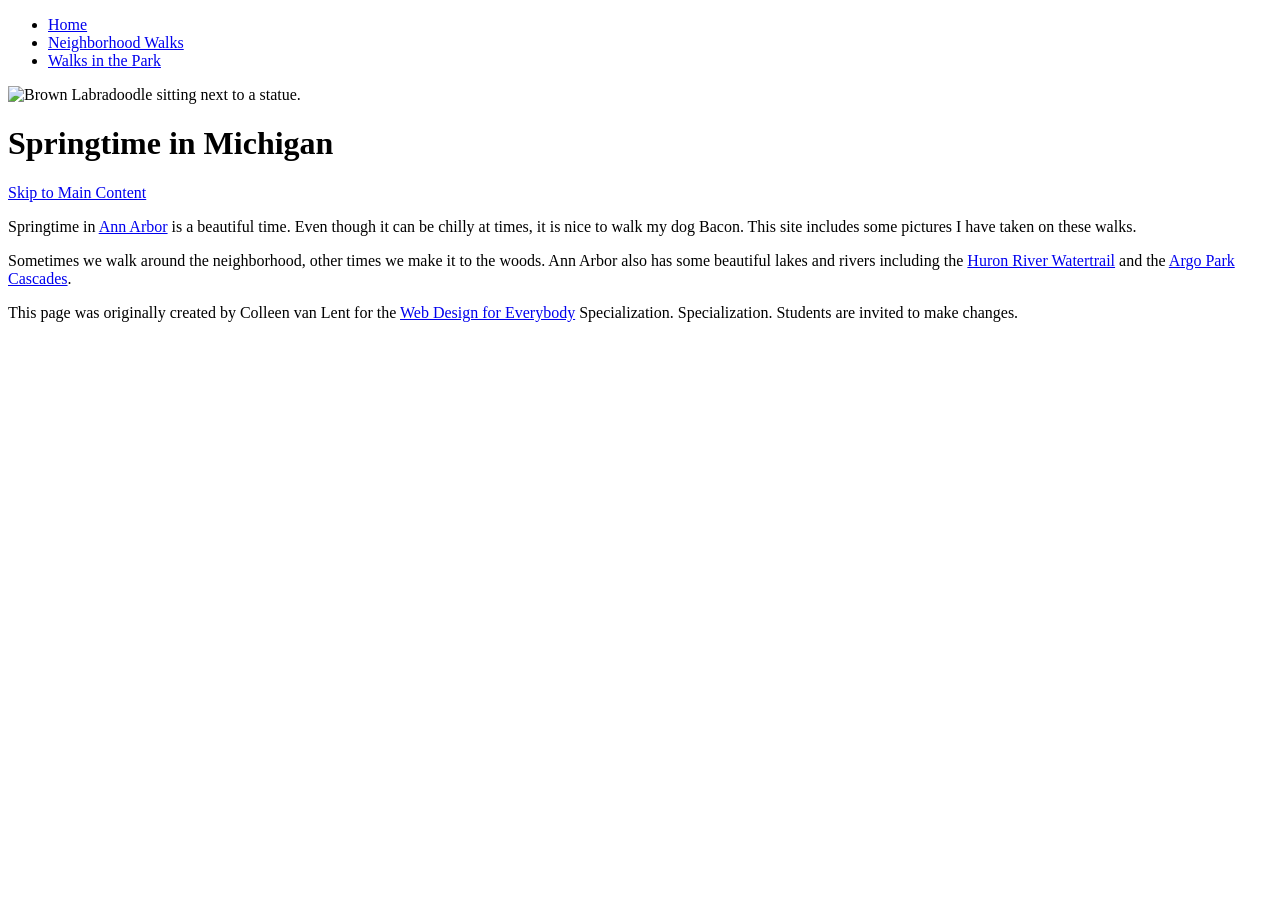
==== CSS-week1-HW2/index.html @ 3dfa8726 "Create index.html" ====
<!DOCTYPE html>
<html lang="en">

<head>
  <meta charset="utf-8">
  <meta name="viewport" content="width=device-width">
  <title>Springtime In Michigan</title>
  <!-- You will need to link to the CSS file -->
  <link rel="stylesheet" href="css/style.css">
</head>

<body>
  <header>
    <nav>
      <ul>
        <li><a href="index.html">Home</a></li>
        <li><a href="neighborhood.html">Neighborhood Walks</a></li>
        <li><a href="parks.html">Walks in the Park</a></li>
      </ul>
    </nav>
    <img src="images/BaconGallupPark.jpg" width="200" alt="Brown Labradoodle sitting next to a statue.">
    <h1>Springtime in Michigan</h1>
  </header>
  </header>

<a href="#main-content">Skip to Main Content</a>

<main id="main-content">
    <p>Springtime in <a href="https://www.michigan.org/city/ann-arbor">Ann Arbor</a> is a beautiful time. Even though
      it can be chilly at times, it is nice to walk my dog Bacon. This site includes some pictures I have taken on
      these walks. </p>

    <p>Sometimes we walk around the neighborhood, other times we make it to the woods. Ann Arbor also has some
      beautiful lakes and rivers including the <a
        href="https://www.annarbor.org/things-to-do/recreation-outdoors/huron-river/">Huron River Watertrail</a> and
      the <a href="https://www.a2gov.org/departments/Parks-Recreation/parks-places/argo/pages/default.aspx">Argo Park
        Cascades</a>.</p>

  </main>
  <footer>
    <p>This page was originally created by Colleen van Lent for the <a
        href="https://www.coursera.org/specializations/web-design"> Web Design for Everybody</a> Specialization.
      Specialization. Students are invited to make changes.</p>
  </footer>

</body>

</html>
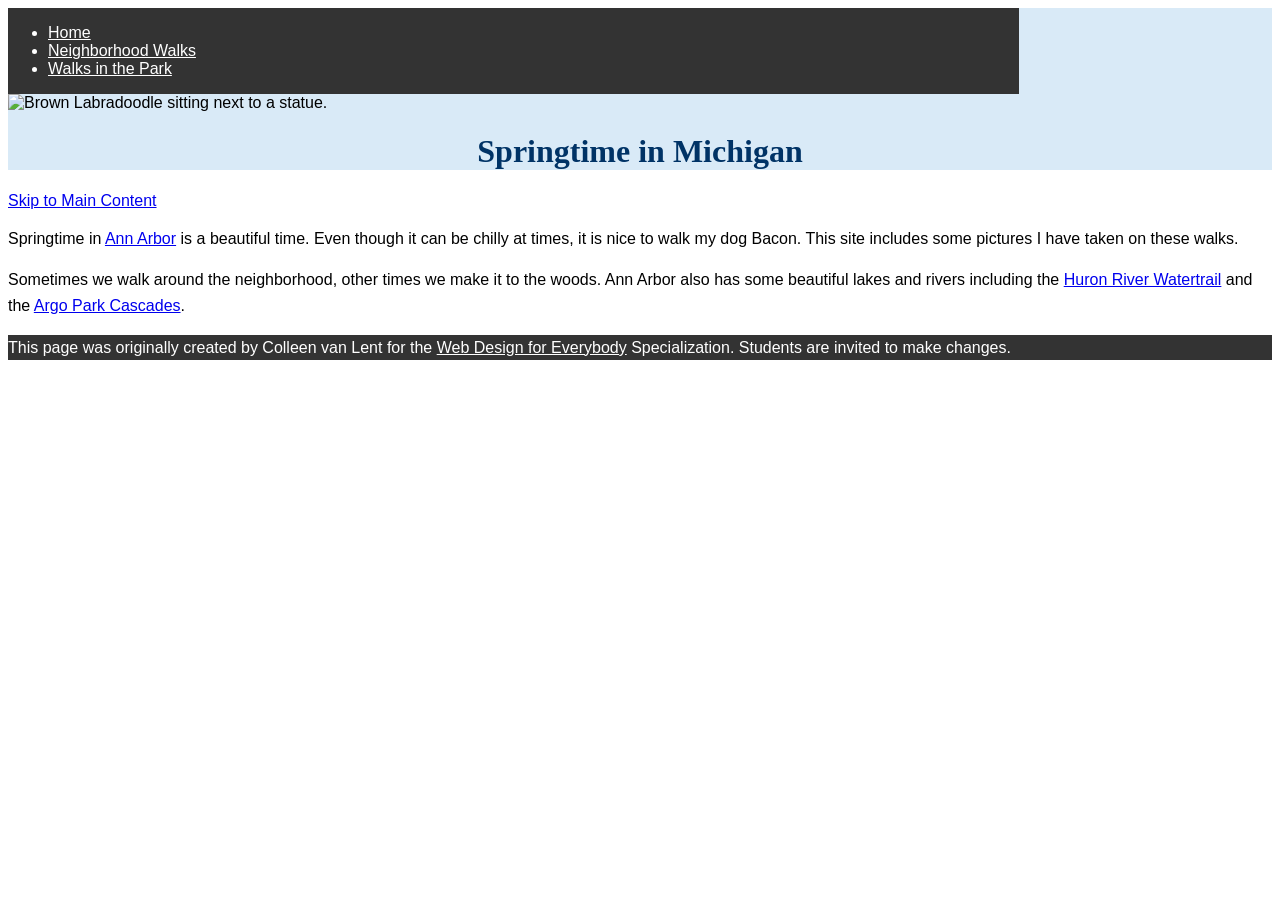
==== commit ce384cde: "Update index.html" ====
--- a/CSS-week1-HW2/index.html
+++ b/CSS-week1-HW2/index.html
@@ -18,29 +18,31 @@
         <li><a href="parks.html">Walks in the Park</a></li>
       </ul>
     </nav>
-    <img src="images/BaconGallupPark.jpg" width="200" alt="Brown Labradoodle sitting next to a statue.">
+
+    <img src="../CSS-week1-HW1/images/BaconGallupPark.jpg" width="200"
+      alt="Brown Labradoodle sitting next to a statue.">
+
     <h1>Springtime in Michigan</h1>
   </header>
-  </header>
 
-<a href="#main-content">Skip to Main Content</a>
+  <a href="#main-content">Skip to Main Content</a>
 
-<main id="main-content">
+  <main id="main-content">
     <p>Springtime in <a href="https://www.michigan.org/city/ann-arbor">Ann Arbor</a> is a beautiful time. Even though
       it can be chilly at times, it is nice to walk my dog Bacon. This site includes some pictures I have taken on
-      these walks. </p>
+      these walks.</p>
 
     <p>Sometimes we walk around the neighborhood, other times we make it to the woods. Ann Arbor also has some
       beautiful lakes and rivers including the <a
         href="https://www.annarbor.org/things-to-do/recreation-outdoors/huron-river/">Huron River Watertrail</a> and
       the <a href="https://www.a2gov.org/departments/Parks-Recreation/parks-places/argo/pages/default.aspx">Argo Park
         Cascades</a>.</p>
+  </main>
 
-  </main>
   <footer>
     <p>This page was originally created by Colleen van Lent for the <a
-        href="https://www.coursera.org/specializations/web-design"> Web Design for Everybody</a> Specialization.
-      Specialization. Students are invited to make changes.</p>
+        href="https://www.coursera.org/specializations/web-design">Web Design for Everybody</a> Specialization.
+      Students are invited to make changes.</p>
   </footer>
 
 </body>
--- a/CSS-week1-HW2/css/style.css
+++ b/CSS-week1-HW2/css/style.css
@@ -0,0 +1,78 @@
+body {
+    font-family: Arial, sans-serif;
+    font-size: 16px;
+}
+
+header {
+    background-color: #d9eaf7;
+}
+nav {
+    background-color: #333333;
+    color: white;
+}
+
+nav a {
+    color: white;
+}
+
+footer {
+    background-color: #333333;
+    color: white;
+}
+
+footer a {
+    color: white;
+}
+
+}
+
+main {
+    background-color: #f5f5f5;
+    font-size: 18px;
+}
+
+footer {
+    background-color: #333333;
+    color: white;
+}
+/*
+li {
+    display: inline-block;
+    width: 150px;
+}
+*/
+h1 {
+    text-align: center;
+    font-family: Georgia, serif;
+    color: #003366;
+}
+
+p {
+    line-height: 1.6;
+}
+nav {
+    display: inline-block;
+    width: 80%;
+}
+
+nav img {
+    width: 10%;
+}
+
+.grid {
+    display: grid;
+    grid-template-columns: 40% 40%;
+    justify-content: space-around;
+    align-items: center;
+    row-gap: 20px;
+}
+
+.grid img {
+    width: 100%;
+}
+
+.flex {
+    display: flex;
+    flex-wrap: wrap;
+    justify-content: space-around;
+}
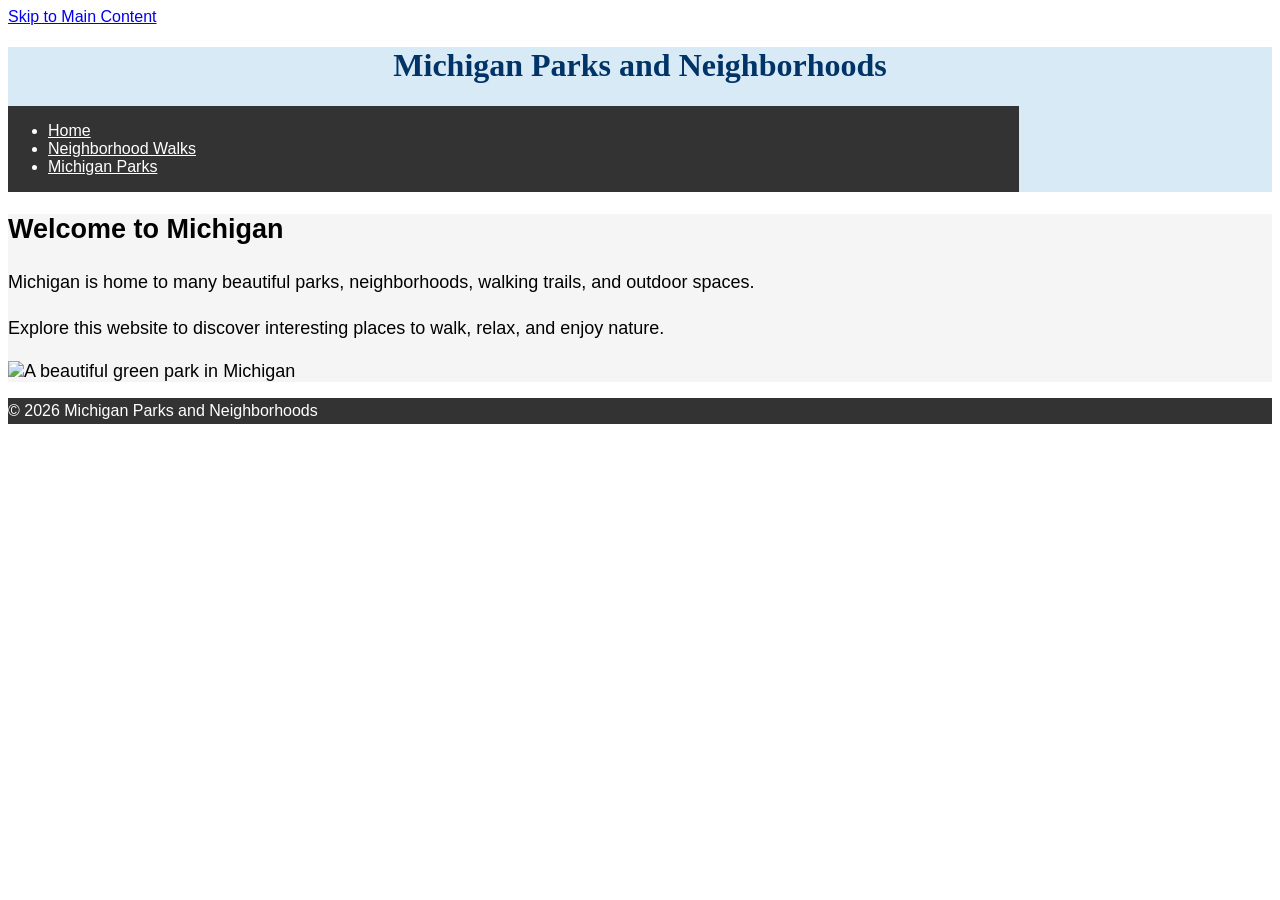
==== commit fa1310db: "Update index.html" ====
--- a/CSS-week1-HW2/index.html
+++ b/CSS-week1-HW2/index.html
@@ -1,50 +1,56 @@
 <!DOCTYPE html>
 <html lang="en">
-
 <head>
-  <meta charset="utf-8">
-  <meta name="viewport" content="width=device-width">
-  <title>Springtime In Michigan</title>
-  <!-- You will need to link to the CSS file -->
-  <link rel="stylesheet" href="css/style.css">
+    <meta charset="UTF-8">
+    <meta name="viewport" content="width=device-width, initial-scale=1.0">
+    <title>Michigan Parks and Neighborhoods</title>
+    <link rel="stylesheet" href="css/style.css">
 </head>
 
 <body>
-  <header>
-    <nav>
-      <ul>
-        <li><a href="index.html">Home</a></li>
-        <li><a href="neighborhood.html">Neighborhood Walks</a></li>
-        <li><a href="parks.html">Walks in the Park</a></li>
-      </ul>
-    </nav>
 
-    <img src="../CSS-week1-HW1/images/BaconGallupPark.jpg" width="200"
-      alt="Brown Labradoodle sitting next to a statue.">
+    <a class="skip-link" href="#main-content">Skip to Main Content</a>
 
-    <h1>Springtime in Michigan</h1>
-  </header>
+    <header>
+        <h1>Michigan Parks and Neighborhoods</h1>
 
-  <a href="#main-content">Skip to Main Content</a>
+        <nav>
+            <ul>
+                <li><a href="index.html">Home</a></li>
+                <li><a href="neighborhood.html">Neighborhood Walks</a></li>
+                <li><a href="parks.html">Michigan Parks</a></li>
+            </ul>
+        </nav>
+    </header>
 
-  <main id="main-content">
-    <p>Springtime in <a href="https://www.michigan.org/city/ann-arbor">Ann Arbor</a> is a beautiful time. Even though
-      it can be chilly at times, it is nice to walk my dog Bacon. This site includes some pictures I have taken on
-      these walks.</p>
+    <main id="main-content">
 
-    <p>Sometimes we walk around the neighborhood, other times we make it to the woods. Ann Arbor also has some
-      beautiful lakes and rivers including the <a
-        href="https://www.annarbor.org/things-to-do/recreation-outdoors/huron-river/">Huron River Watertrail</a> and
-      the <a href="https://www.a2gov.org/departments/Parks-Recreation/parks-places/argo/pages/default.aspx">Argo Park
-        Cascades</a>.</p>
-  </main>
+        <section class="intro">
+            <div>
+                <h2>Welcome to Michigan</h2>
 
-  <footer>
-    <p>This page was originally created by Colleen van Lent for the <a
-        href="https://www.coursera.org/specializations/web-design">Web Design for Everybody</a> Specialization.
-      Students are invited to make changes.</p>
-  </footer>
+                <p>
+                    Michigan is home to many beautiful parks, neighborhoods,
+                    walking trails, and outdoor spaces.
+                </p>
+
+                <p>
+                    Explore this website to discover interesting places to walk,
+                    relax, and enjoy nature.
+                </p>
+            </div>
+
+            <div>
+                <img src="images/park1.jpg"
+                     alt="A beautiful green park in Michigan">
+            </div>
+        </section>
+
+    </main>
+
+    <footer>
+        <p>&copy; 2026 Michigan Parks and Neighborhoods</p>
+    </footer>
 
 </body>
-
 </html>
--- a/CSS-week1-HW2/css/style.css
+++ b/CSS-week1-HW2/css/style.css
@@ -24,7 +24,6 @@
     color: white;
 }
 
-}
 
 main {
     background-color: #f5f5f5;
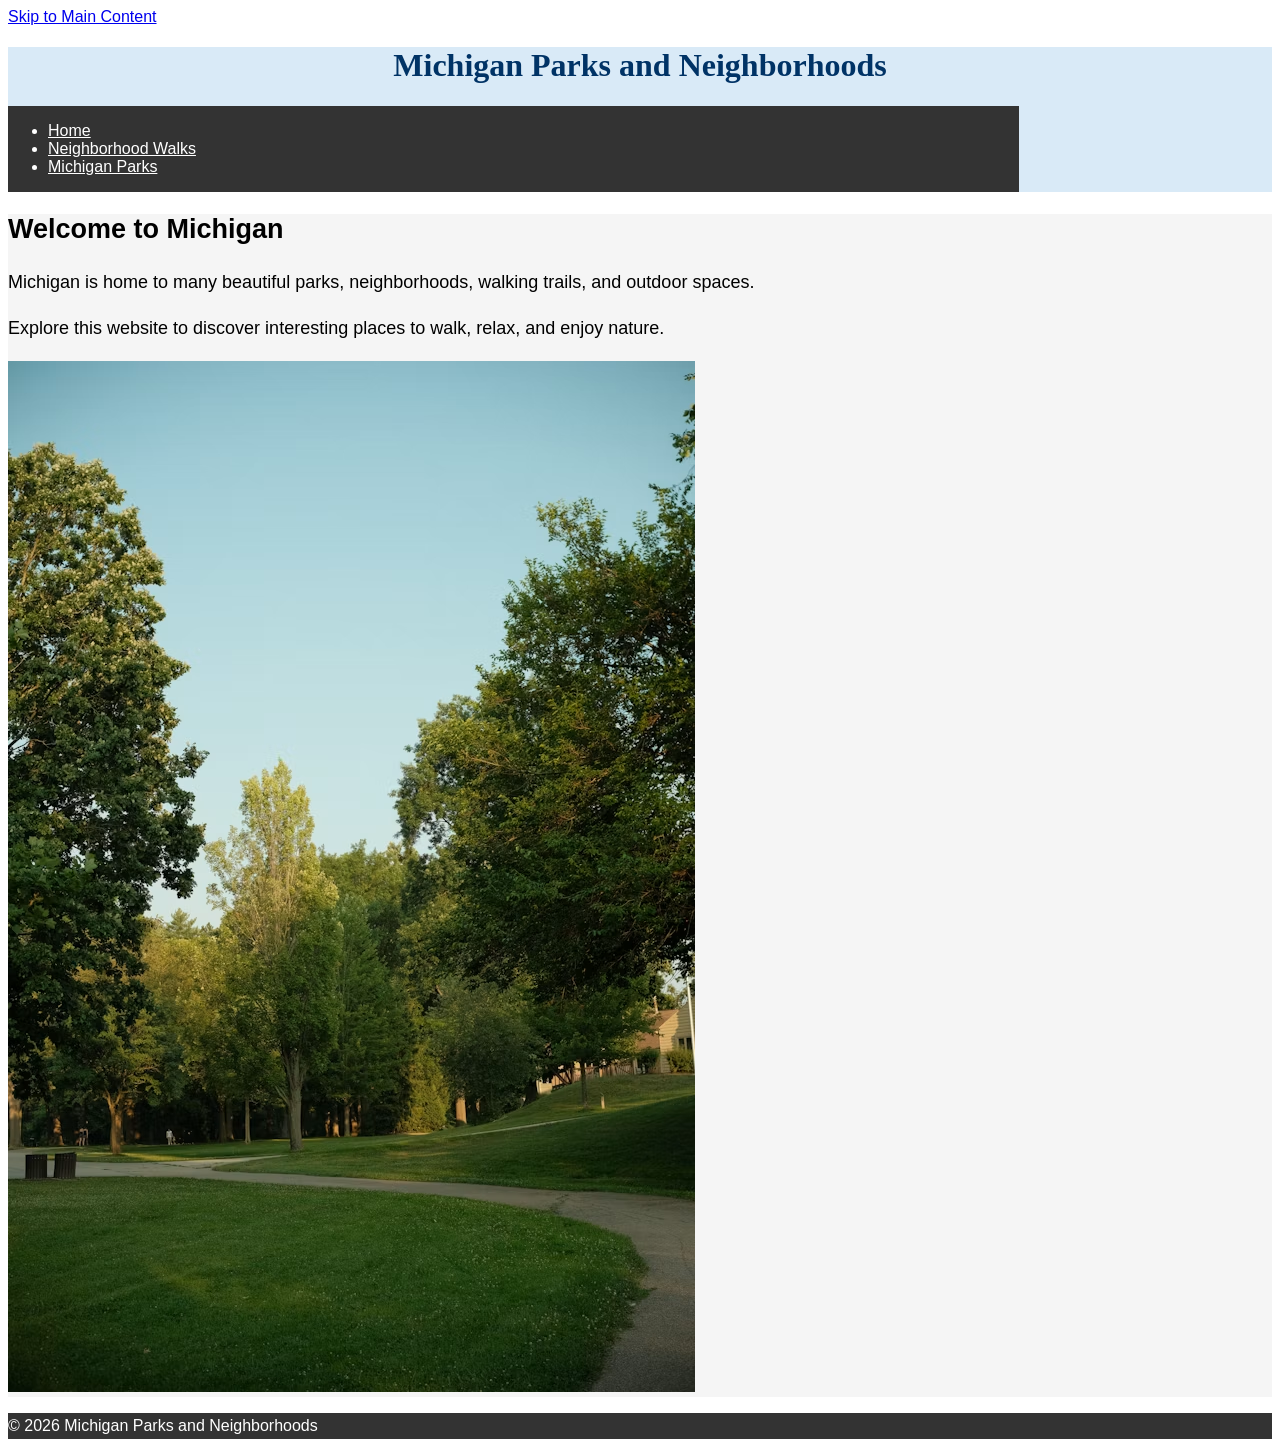
==== commit 3a1957e4: "Update index.html" ====
--- a/CSS-week1-HW2/index.html
+++ b/CSS-week1-HW2/index.html
@@ -41,7 +41,7 @@
             </div>
 
             <div>
-                <img src="images/park1.jpg"
+                <img src="park1.jpg"
                      alt="A beautiful green park in Michigan">
             </div>
         </section>
